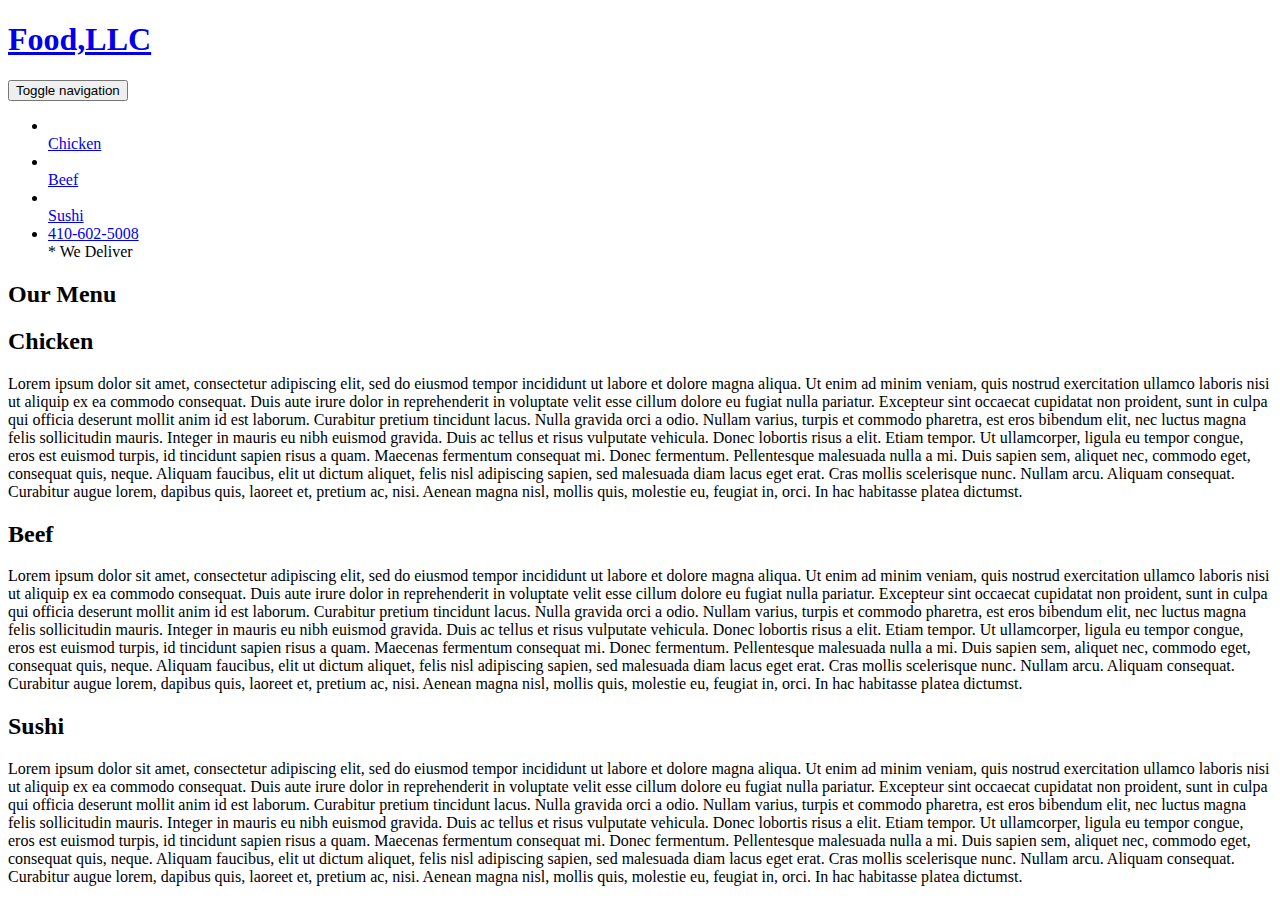
==== site1/index.html @ c49c4d2f "Create index.html" ====
<!doctype html>
<html lang="en">
  <head>
    <meta charset="utf-8">
    <meta http-equiv="X-UA-Compatible" content="IE=edge">
    <meta name="viewport" content="width=device-width, initial-scale=1">
    <title>odule 3 Assignment</title>
    <link rel="stylesheet" href="bootstrap3.css">
    <link rel="stylesheet" href="css/style3.css">
    <link href='https://fonts.googleapis.com/css?family=Oxygen:400,300,700' rel='stylesheet' type='text/css'>
    <link href='https://fonts.googleapis.com/css?family=Lora' rel='stylesheet' type='text/css'>
  </head>
<body>
  <header>
    <nav id="header-nav" class="navbar navbar-default">
      <div class="container">
        <div class="navbar-header">
          <a href="index.html" class="pull-left visible-md visible-lg">
            <div id="logo-img"></div>
          </a>

          <div class="navbar-brand">
            <a href="index.html"><h1>Food,LLC</h1></a>
          </div>

          <button type="button" class="navbar-toggle collapsed" data-toggle="collapse" data-target="#collapsable-nav" aria-expanded="false">
            <span class="sr-only">Toggle navigation</span>
            <span class="icon-bar"></span>
            <span class="icon-bar"></span>
            <span class="icon-bar"></span>
          </button>
        </div>

        <div id="collapsable-nav" class="collapse navbar-collapse">
           <ul id="nav-list" class="nav navbar-nav navbar-right">
          <li>
              <a href="#">
                <span class="glyphicon glyphicon-cutlery"></span><br class="hidden-xs"> Chicken</a>
            </li>
            <li>
              <a href="#">
                <span class="glyphicon glyphicon-info-sign"></span><br class="hidden-xs"> Beef</a>
            </li>
            <li>
              <a href="#">
                <span class="glyphicon glyphicon-certificate"></span><br class="hidden-xs"> Sushi</a>
            </li>
            <li id="phone" class="hidden-xs">
              <a href="tel:410-602-5008">
                <span>410-602-5008</span></a><div>* We Deliver</div>
            </li>
           
          </ul><!-- #nav-list -->
        </div><!-- .collapse .navbar-collapse -->
      </div><!-- .container -->
    </nav><!-- #header-nav -->
  </header>
  <h2>Our Menu</h2>
  <div id="main-content1" class="container1">
    <div class="jumbotron1">
      <h2>Chicken</h2>
      Lorem ipsum dolor sit amet, consectetur adipiscing elit, sed do eiusmod tempor incididunt ut labore et dolore magna aliqua. Ut enim ad minim veniam, quis nostrud exercitation ullamco laboris nisi ut aliquip ex ea commodo consequat. Duis aute irure dolor in reprehenderit in voluptate velit esse cillum dolore eu fugiat nulla pariatur. Excepteur sint occaecat cupidatat non proident, sunt in culpa qui officia deserunt mollit anim id est laborum.

Curabitur pretium tincidunt lacus. Nulla gravida orci a odio. Nullam varius, turpis et commodo pharetra, est eros bibendum elit, nec luctus magna felis sollicitudin mauris. Integer in mauris eu nibh euismod gravida. Duis ac tellus et risus vulputate vehicula. Donec lobortis risus a elit. Etiam tempor. Ut ullamcorper, ligula eu tempor congue, eros est euismod turpis, id tincidunt sapien risus a quam. Maecenas fermentum consequat mi. Donec fermentum. Pellentesque malesuada nulla a mi. Duis sapien sem, aliquet nec, commodo eget, consequat quis, neque. Aliquam faucibus, elit ut dictum aliquet, felis nisl adipiscing sapien, sed malesuada diam lacus eget erat. Cras mollis scelerisque nunc. Nullam arcu. Aliquam consequat. Curabitur augue lorem, dapibus quis, laoreet et, pretium ac, nisi. Aenean magna nisl, mollis quis, molestie eu, feugiat in, orci. In hac habitasse platea dictumst.
    </div>

  </div>



 
  <div id="main-content2" class="container2">
    <div class="jumbotron2">
      <h2>Beef</h2>
      Lorem ipsum dolor sit amet, consectetur adipiscing elit, sed do eiusmod tempor incididunt ut labore et dolore magna aliqua. Ut enim ad minim veniam, quis nostrud exercitation ullamco laboris nisi ut aliquip ex ea commodo consequat. Duis aute irure dolor in reprehenderit in voluptate velit esse cillum dolore eu fugiat nulla pariatur. Excepteur sint occaecat cupidatat non proident, sunt in culpa qui officia deserunt mollit anim id est laborum.

Curabitur pretium tincidunt lacus. Nulla gravida orci a odio. Nullam varius, turpis et commodo pharetra, est eros bibendum elit, nec luctus magna felis sollicitudin mauris. Integer in mauris eu nibh euismod gravida. Duis ac tellus et risus vulputate vehicula. Donec lobortis risus a elit. Etiam tempor. Ut ullamcorper, ligula eu tempor congue, eros est euismod turpis, id tincidunt sapien risus a quam. Maecenas fermentum consequat mi. Donec fermentum. Pellentesque malesuada nulla a mi. Duis sapien sem, aliquet nec, commodo eget, consequat quis, neque. Aliquam faucibus, elit ut dictum aliquet, felis nisl adipiscing sapien, sed malesuada diam lacus eget erat. Cras mollis scelerisque nunc. Nullam arcu. Aliquam consequat. Curabitur augue lorem, dapibus quis, laoreet et, pretium ac, nisi. Aenean magna nisl, mollis quis, molestie eu, feugiat in, orci. In hac habitasse platea dictumst.
    </div>

  </div>
  <div id="main-content3" class="container3">
    <div class="jumbotron3">
      <h2>Sushi</h2>
      Lorem ipsum dolor sit amet, consectetur adipiscing elit, sed do eiusmod tempor incididunt ut labore et dolore magna aliqua. Ut enim ad minim veniam, quis nostrud exercitation ullamco laboris nisi ut aliquip ex ea commodo consequat. Duis aute irure dolor in reprehenderit in voluptate velit esse cillum dolore eu fugiat nulla pariatur. Excepteur sint occaecat cupidatat non proident, sunt in culpa qui officia deserunt mollit anim id est laborum.

Curabitur pretium tincidunt lacus. Nulla gravida orci a odio. Nullam varius, turpis et commodo pharetra, est eros bibendum elit, nec luctus magna felis sollicitudin mauris. Integer in mauris eu nibh euismod gravida. Duis ac tellus et risus vulputate vehicula. Donec lobortis risus a elit. Etiam tempor. Ut ullamcorper, ligula eu tempor congue, eros est euismod turpis, id tincidunt sapien risus a quam. Maecenas fermentum consequat mi. Donec fermentum. Pellentesque malesuada nulla a mi. Duis sapien sem, aliquet nec, commodo eget, consequat quis, neque. Aliquam faucibus, elit ut dictum aliquet, felis nisl adipiscing sapien, sed malesuada diam lacus eget erat. Cras mollis scelerisque nunc. Nullam arcu. Aliquam consequat. Curabitur augue lorem, dapibus quis, laoreet et, pretium ac, nisi. Aenean magna nisl, mollis quis, molestie eu, feugiat in, orci. In hac habitasse platea dictumst.
    </div>

  </div>


  <!-- jQuery (Bootstrap JS plugins depend on it) -->
  <script src="jquery3.js"></script>
  <script src="bootstrap3s.js"></script>
  <script src="script.js"></script>
</body>
</html>
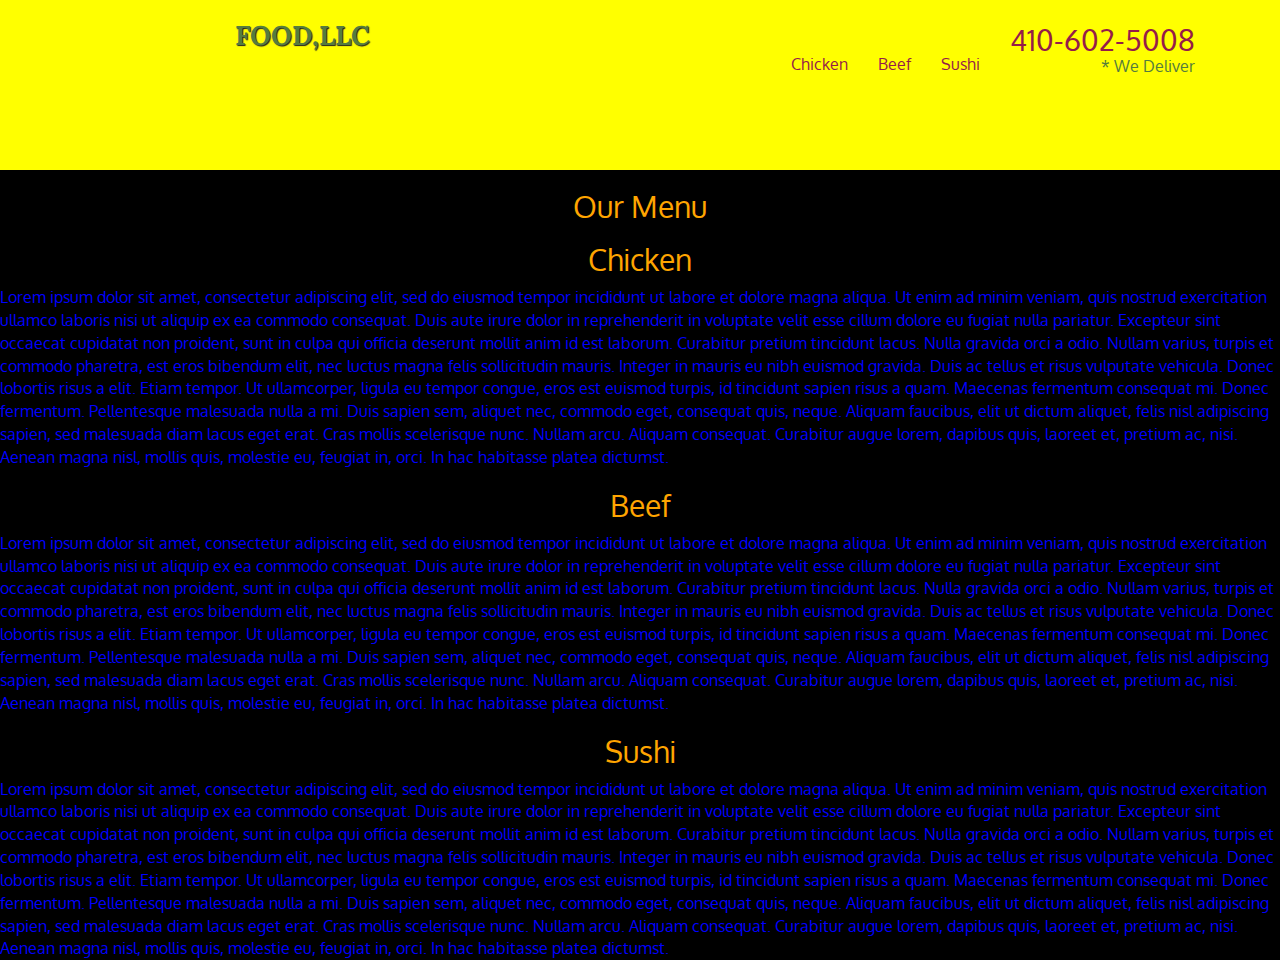
==== commit 20190a23: "Update index.html" ====
--- a/site1/index.html
+++ b/site1/index.html
@@ -6,7 +6,7 @@
     <meta name="viewport" content="width=device-width, initial-scale=1">
     <title>odule 3 Assignment</title>
     <link rel="stylesheet" href="bootstrap3.css">
-    <link rel="stylesheet" href="css/style3.css">
+    <link rel="stylesheet" href="css/style1.css">
     <link href='https://fonts.googleapis.com/css?family=Oxygen:400,300,700' rel='stylesheet' type='text/css'>
     <link href='https://fonts.googleapis.com/css?family=Lora' rel='stylesheet' type='text/css'>
   </head>
